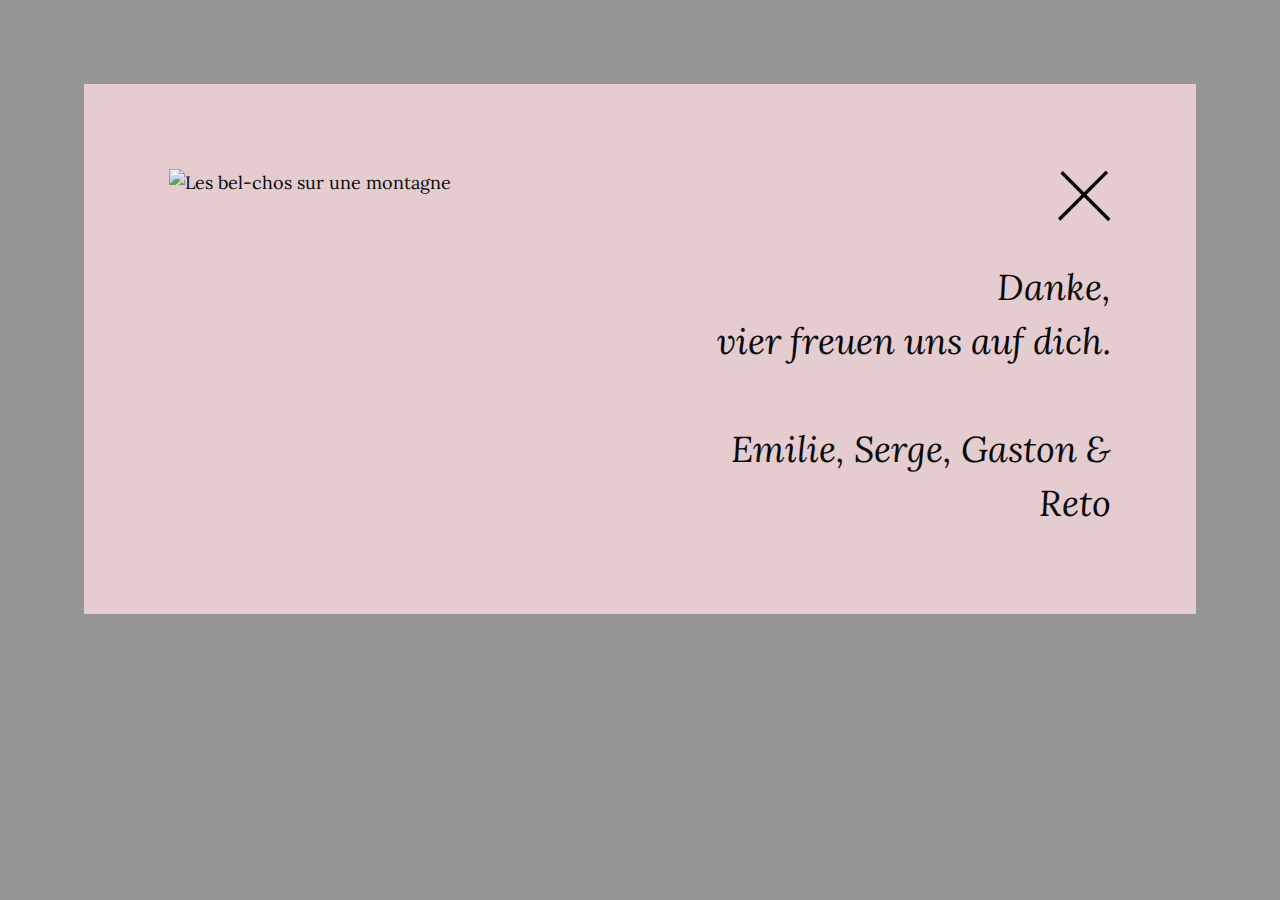
==== thankyou.html @ e14b7c72 "Animations, Form Fix, Thank You Page" ====
<!DOCTYPE html>
<html lang="de">
  <head>
    <meta charset="UTF-8">
    <meta name="viewport" content="width=device-width, initial-scale=1.0">
    <meta http-equiv="X-UA-Compatible" content="ie=edge">
    <link rel="preconnect" href="https://fonts.googleapis.com">
    <link rel="preconnect" href="https://fonts.gstatic.com" crossorigin>
    <link href="https://fonts.googleapis.com/css2?family=Lora:ital@0;1&family=Noto+Serif&display=swap" rel="stylesheet">
    <title>13 Jahre Emilie & Reto</title>
    <link rel="stylesheet" href="css/style.css">
  </head>
  <body>
    <article class="modal" id="thankYou">
            <div class="modalContent">
                <div class="contentBlock flexReverse">
                    <div class="contentColumn">
                        <img src="./img/familie.jpg" alt="Les bel-chos sur une montagne" height="100%" width="100%">
                    </div>
                    <div class="contentColumn">
                        <div class="textBlock adjustDown adjustRight">
                            <span class="closeButton" id="closeButton">
                                <svg id="closeCross" xmlns="http://www.w3.org/2000/svg" viewBox="0 0 48 46" fill="none">
                                    <line x1="4.06066" y1="1.93934" x2="46.4871" y2="44.3657"/>
                                    <line x1="1.93934" y1="43.9393" x2="44.3657" y2="1.51293"/>
                                </svg>
                            </span>
                        </div>
                        <div class="textBlock addPaddingBottom">
                            <h4>
                                Danke,<br />
                                vier freuen uns auf dich. <br />
                                <br />
                                Emilie, Serge, Gaston & Reto
                            </h4>
                        </div>
                    </div>
                </div>
            </div> 
    </article>
<script src="js/thankyouScripts.js"></script>
---- css/style.css ----
/*
  reset browser CSS
*/
*, *::before, *::after {
   box-sizing: border-box;
}
  
* {
   margin: 0;
}
  
body {
   line-height: 1.5;
   -webkit-font-smoothing: antialiased;
}
  
img, picture, video, canvas, svg {
   display: block;
   max-width: 100%;
   max-height: 100%;
   object-fit: cover;
}
  
input, button, textarea, select {
   font: inherit;
}
  
p, h1, h2, h3, h4, h5, h6 {
   overflow-wrap: break-word;
}
  
#root, #__next {
   isolation: isolate;
}

:root{
   --main-bg-color: #F9F9F9;
   --accent-color: #E4CCCF;
   --font-color: #0A0A0A;
   --border-color: #0A0A0A;    
}

@keyframes infiniteScroll {
   from {
    transform: translateX(0); 
  }
   to {
    transform: translateX(calc(0px - 50%));
  }
}
  
@media only screen and (max-width: 599px){ 
  body{
    display: flex;
    flex-direction: column;
  }

  html {
    font-size: 14px;
  }
  
  h1, h2 {
    font-size: 2rem;
  }

  h3 {
    font-size: 1.2rem;
  }

  h4{
    font-size: 1.2rem;
  }

  .viewport {
    min-height: 100vw;
    height: fit-content;
    display: grid;
    grid-template-columns: 1fr;
    margin: 1rem;
    grid-template-rows: 16.25rem auto;
    column-gap: 1.25rem;
    row-gap: 0;
  }

  .title {
    padding-top: 8rem;
    grid-column-start: 1;
    display: flex;
    flex-direction: column;
  }

  #title2 {
    grid-column-start: 1;
    text-align: right;
  }

  #title4 {
    grid-column-end: 2;
  }

  .bigImg {
    grid-column-start: 1;
    overflow: hidden;
  }

  .smallImg {
    display: none;
  }

  .contentBlock{
    grid-column-start: 1;
    display: grid;
    grid-template-columns: auto;
    column-gap: 1.25rem; 
    row-gap: 0; 
  }

  .contentColumn{
    grid-column-end: span 1; 
    display: flex;
    flex-direction: column;
    gap: 2.0625rem;
    height: 100%; 
    width: 100%;
  }

  .twoCol {
    grid-column: span 3;
  }

  .colourBar {
    background-color: #E4CCCF;
    height: 1.6rem;
    grid-column: auto;
  }

  .button {
    width: 100%;
  }
  
  .input[type=text] {
    width: 100%; 
  }

  .modalContent {
    margin: 2rem;
    padding: 2rem;
  }

  #closeCross {
    width: 1rem;
    height: 1rem;
  }

  .flexReverse {
    display: flex;
    flex-direction: column-reverse;
  }

  .addPaddingBottom {
    padding-bottom: 2rem;
  }

  .fotoBanner{
    width: 160%;
  }

  #fotoBanner3{
    animation-name: infiniteScroll;
    animation-duration: 20s;
    animation-iteration-count: infinite;
    animation-timing-function: linear;
    flex-wrap: nowrap;
    width: 320%;
  }

  .marquee {
    display: block;
  }
}
  
@media only screen and (min-width: 600px) {
  body {
    margin: 0px;
    display: flex;
    flex-direction: column;
    align-items: center;
  }

  html {
    font-size: 14px;
  }

  h1, h2 {
    font-size: 2.5rem;
  }

  h3 {
    font-size: 1.4rem;
  }

  h4{
    font-size: 2rem;
  }

  .viewport {
    height: 100%;
    width: 100%;
    display: grid;
    grid-template-columns: repeat(6, 15%);
    grid-template-rows: 26rem auto 13rem;
    column-gap: 1.25rem;
    row-gap: 0;
  }

  .title {
    padding-top: 16.25rem;
    grid-column-start: 2;
    grid-column-end: 5; 
    display: flex;
    flex-direction: column;
  }

  #title2 {
    grid-column-start: 2;
    grid-column-end: 6;
    text-align: right;
  }

  #title4 {
    padding-top: 4.6875rem; 
    grid-column-end: 5;
  }

  .contentBlock{
    grid-column-start: 2;
    grid-column-end: 6;
    display: grid;
    grid-template-columns: repeat(4, 1fr);
    column-gap: 1.25rem; 
    row-gap: 0; 
  }

  .contentColumn{
    grid-column-end: span 2; 
    display: flex;
    flex-direction: column;
    gap: 2.0625rem;
    height: 100%; 
  }

  .bigImg {
    grid-column-start: 2;
    grid-column-end: 5;
    overflow: hidden;
  }

  .smallImg {
    overflow: hidden;
    height: 100%;
  }

  .twoCol {
    grid-column: span 2;
  }
 
  .colourBar {
    background-color: #E4CCCF;
    height: 1.6875rem;
    grid-column: auto;
  }

  .rowGrid {
    height: fit-content;
    grid-template-rows: 13rem auto 6rem; 
  }

  .button {
    width: 48%;
  }
  
  .input[type=text] {
    width: 100%; 
  }

  .modalContent {
    margin: 4.6875rem;
    padding: 4.6875rem;
  }

  #closeCross {
    width: 3rem;
    height: 3rem;
  }

  .fotoBanner{
    width: 100%;
  }

  .marquee{
    display: none;
  }
}

@media only screen and (min-width: 900px) {
  html {
    font-size: 16px;
  }

  h1, h2 {
    font-size: 2.75rem;
  }

  h3 {
    font-size: 1.5rem;
  }
}

@media only screen and (min-width: 1200px) {
  html {
    font-size: 18px;
  }

  h1, h2 {
    font-size: 2.75rem;
  }
}

html {
    background-color: var(--main-bg-color);
    color: var(--font-color);
    font-family: 'Lora', serif;
}

.viewport {
    opacity: 0;
    transform: translateY(30%);
    transition: all 2s ease-out;    
}

h1, h2 {
    color: var(--font-color);
    font-style: italic;
    font-weight: 400;
    line-height: 1.7rem;
    z-index: 99;
}

span.avoidwrap { 
  display:inline-block; 
}

h3 {
  color: var(--font-color);
  font-weight: 400;
}

h4{
  color: var(--font-color);
  text-align: right;
  font-style: italic;
  font-weight: 400;
}

p{
  color: var(--font-color);
  font-size: 1rem;
  font-weight: 400;
  line-height: 150%;
}

a {
  color: var(--font-color);
}

a:hover {
  background-color: var(--accent-color);
}

.title {
    display: flex;
    flex-direction: column;
}

.button {
  display: block;
  cursor: pointer;
  height: 2.625rem;
  background-color: var(--accent-color);
  border: none;
  margin-bottom:2.0625rem;
}

.button:hover{
  border: 1px solid var(--border-color);
}

.button:active{
  border: 1px solid var(--accent-color);
  background-color: var(--main-bg-color);
}

.closeButton{
  cursor: pointer;
  stroke: #000;
  stroke-width: 3px
}

.closeButton:hover{
  stroke: var(--main-bg-color);
}

.closeButton:active{
  stroke: var(--main-bg-color);
}

input[type=text] {
  display: block;
  background-color: #FFF;
  border: 1px solid #FFF;
  border-bottom: 1px solid var(--border-color); 
  width: 100%;
}

input[type=text]:focus, textarea:focus{
  outline: none;
  border: 1px solid var(--accent-color);
}

input[type='radio'] {
  accent-color: var(--accent-color);
  border-color: #FFF;
}

input[type='checkbox'] {
  accent-color: var(--accent-color);
  border-color: #FFF;
}

textarea {
  width: 100%;
  height: 4rem;
  background-color: #FFF;
  border: 1px solid #FFF;
  border-bottom: 1px solid var(--border-color); 
  resize: none;
}

.textBlock{
  width: auto;
}

.scheduleBlock{
  display: flex;
  flex-direction: column;
  row-gap: 2.0625rem;
}

.scheduleRow{
  display: grid;
  grid-template-columns: 4rem auto;
  gap: 0.5rem;
}

.formRow{
  display: grid;
  grid-template-columns: repeat(3, 1fr);
  gap: 0.5rem;
  align-items: center;
}

.adjustRight {
  object-position: right;
  text-align: right;
  align-self: flex-end;
}

.adjustDown {
  margin-bottom:auto; 
}

.modal {
  display: block; 
  position: fixed;
  z-index: 99;
  left: 0;
  top: 0;
  width: 100%; /* Full width */
  height: 100%; /* Full height */
  overflow: auto; /* Enable scroll if needed */
  background-color: rgb(0,0,0); /* Fallback color */
  background-color: rgba(0,0,0,0.4); /* Black w/ opacity */
}

.modalContent {
  background-color: var(--accent-color);
  height: auto;
}

.active {
  opacity: 4;
  transform: translateY(0);
}

.fotoBanner{
  display: flex;
  flex-direction: row;
  align-items: center;
  flex-wrap: wrap;
  height: min-content;
  z-index: -1;
  overflow: hidden;
}

.fotoBannerColorBar {
  height: 3rem;
  width: 100%;
  background-image: linear-gradient(180deg, var(--main-bg-color), var(--accent-color));
}

.fotoBannerColorBarReverse{
  height: 3rem;
  width: 100%;
  background-image: linear-gradient(360deg, var(--main-bg-color), var(--accent-color));
}

.fotoBannerImg{
  width: 20%;
  justify-content: center;
}

#bannerImg{
  width: 100%;
  height: 100%;
}
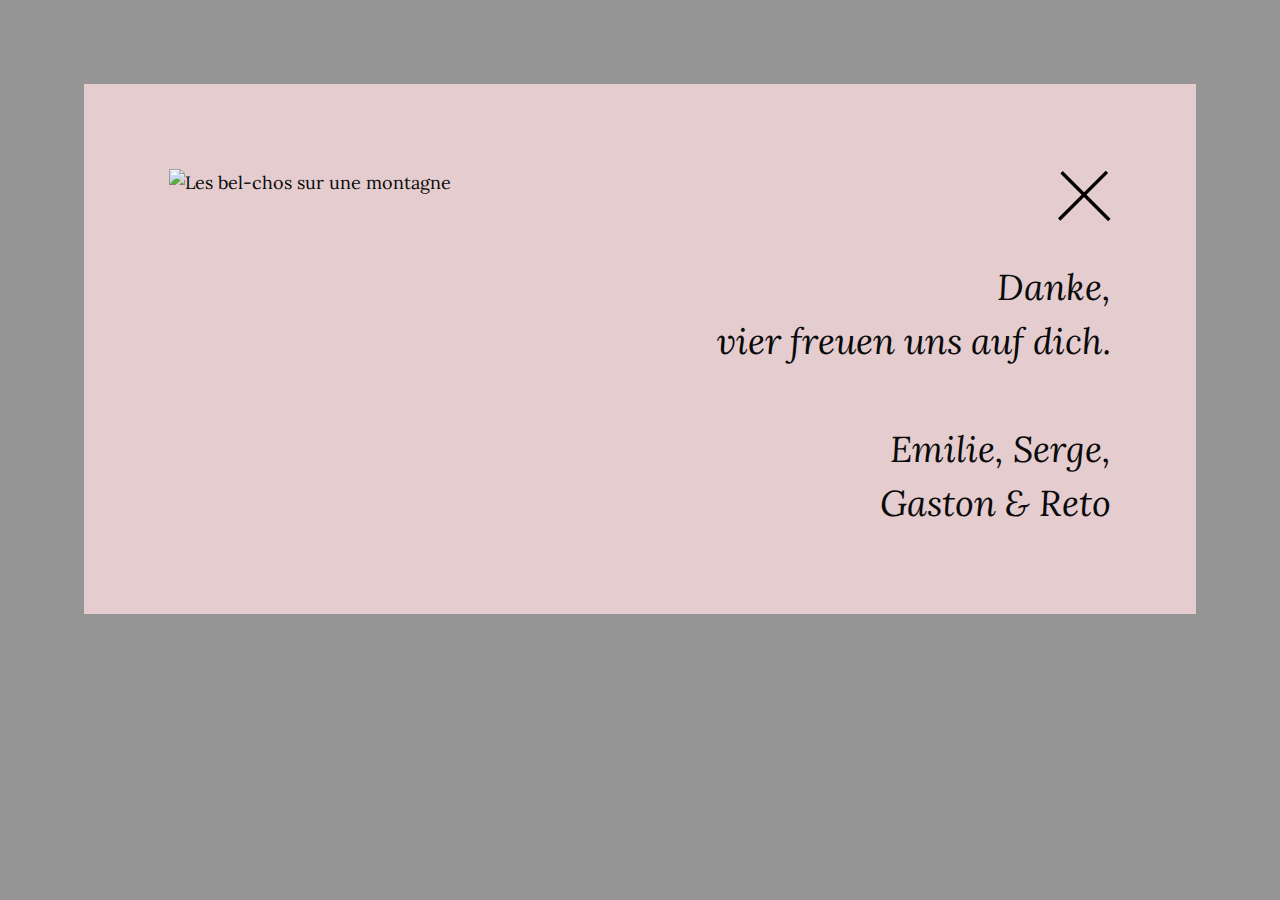
==== commit 7bb2f122: "V1.3 modal fixed" ====
--- a/thankyou.html
+++ b/thankyou.html
@@ -14,7 +14,7 @@
     <article class="modal" id="thankYou">
             <div class="modalContent">
                 <div class="contentBlock flexReverse">
-                    <div class="contentColumn">
+                    <div class="contentColumn limitHeight">
                         <img src="./img/familie.jpg" alt="Les bel-chos sur une montagne" height="100%" width="100%">
                     </div>
                     <div class="contentColumn">
@@ -29,9 +29,9 @@
                         <div class="textBlock addPaddingBottom">
                             <h4>
                                 Danke,<br />
-                                vier freuen uns auf dich. <br />
+                                vier freuen <span class="avoidwrap">uns auf dich.</span><br />
                                 <br />
-                                Emilie, Serge, Gaston & Reto
+                                Emilie, Serge, <span class="avoidwrap">Gaston & Reto</span>
                             </h4>
                         </div>
                     </div>
--- a/css/style.css
+++ b/css/style.css
@@ -162,7 +162,11 @@
   }
 
   .fotoBanner{
-    width: 160%;
+    flex-wrap: nowrap;
+  }
+
+  .fotoBannerImg{
+    width: calc(100%/3);
   }
 
   #fotoBanner3{
@@ -170,12 +174,15 @@
     animation-duration: 20s;
     animation-iteration-count: infinite;
     animation-timing-function: linear;
-    flex-wrap: nowrap;
-    width: 320%;
   }
 
   .marquee {
-    display: block;
+    display: none;
+  }
+  
+  .nMarquee {
+    display: flex;
+    grid-column-end: span 3;
   }
 }
   
@@ -296,8 +303,17 @@
   .fotoBanner{
     width: 100%;
   }
+  
+  .fotoBannerImg{
+    width: 20%;
+  }
 
   .marquee{
+    grid-column-end: span 2;
+    display: flex;
+  }
+
+  .nMarquee{
     display: none;
   }
 }
@@ -342,7 +358,7 @@
     color: var(--font-color);
     font-style: italic;
     font-weight: 400;
-    line-height: 1.7rem;
+    line-height: 2.2rem;
     z-index: 99;
 }
 
@@ -477,6 +493,18 @@
 
 .adjustDown {
   margin-bottom:auto; 
+}
+
+.adjustNarrow {
+  grid-column-end: span 1; 
+}
+
+.adjustWide {
+  grid-column-end: span 3; 
+}
+
+.limitHeight {
+  max-height: 900px;
 }
 
 .modal {
@@ -525,7 +553,6 @@
 }
 
 .fotoBannerImg{
-  width: 20%;
   justify-content: center;
 }
 
